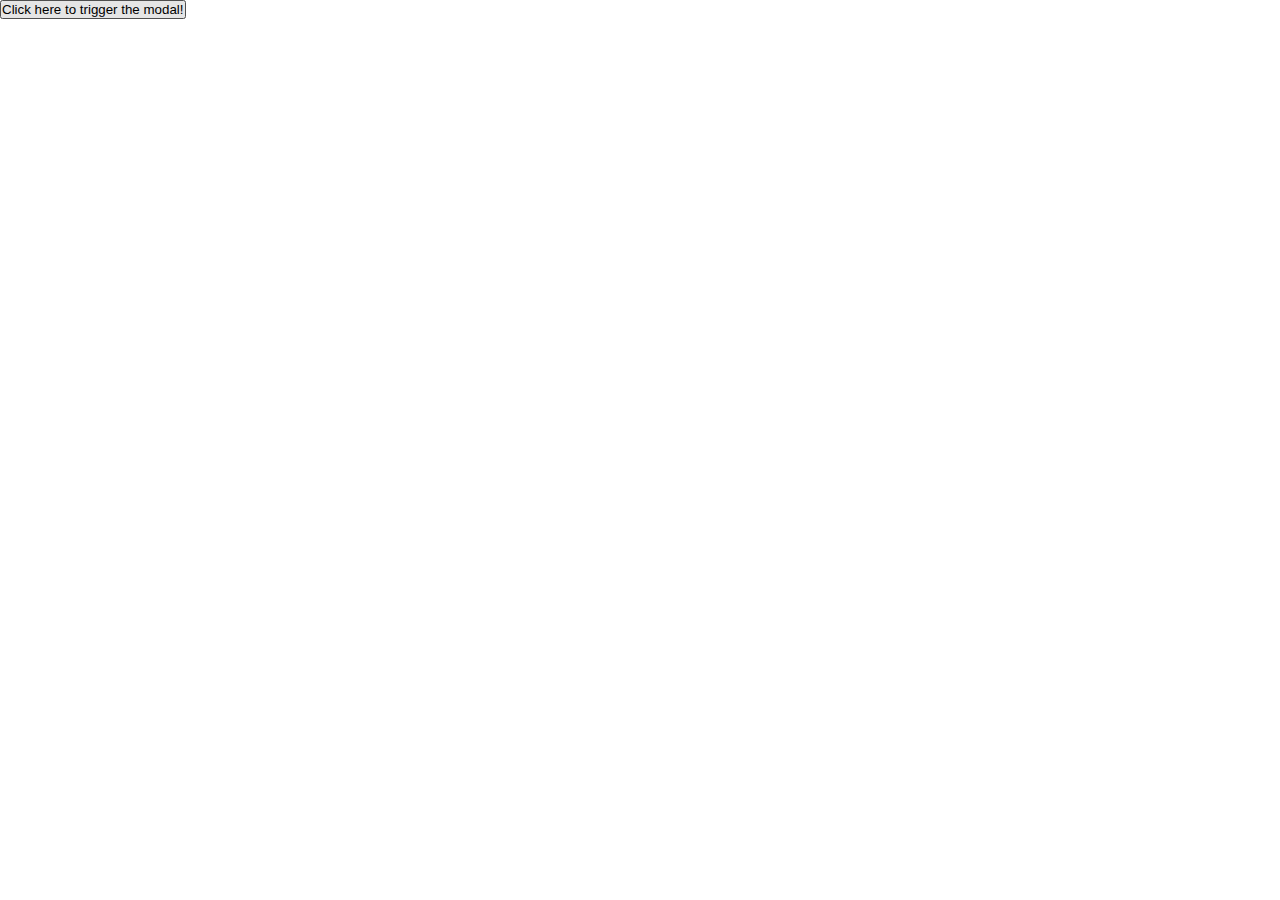
==== index.html @ 7a4c4073 "popup modal" ====
<!DOCTYPE html>
<html lang="en">
  <head>
    <meta charset="UTF-8" />
    <meta name="viewport" content="width=device-width, initial-scale=1.0" />
    <meta http-equiv="X-UA-Compatible" content="ie=edge" />
    <link
      href="https://fonts.googleapis.com/css?family=Roboto:400,500,700|DM+Serif+Display|Muli:400,500,600,700,800,900&display=swap"
      rel="stylesheet"
    />
    <link rel="stylesheet" href="popup.css" />
    <link rel="stylesheet" href="calling.css" />
    <title>PopUp</title>
  </head>
  <body>
    <button class="trigger">Click here to trigger the modal!</button>
    <!-- <div class="modal">
      <div class="modal-content">
        <main>
          <form autocomplete="on">
            <h2 class="main-heading">
              <span> Wave City</span><br />
              Welcomes You
            </h2>
            <p>
              Our virtual tour guide would like to <br />
              know you better.
            </p>
            <input
              type="text"
              name="name"
              aria-placeholder="Your name"
              placeholder="Your Name (Optional)"
            />
            <div class="btn-group">
              <a class="btn btn-primary">Continue</a>
            </div>
          </form>
        </main>
      </div>
    </div> -->
    <!-- multitab popup -->
    <!-- <div class="modal">
      <div class="modal-content multi-tabs">
        <main>
          <p>
            Kubma Tour is open in another window. Click “Use Here” to use Kubma
            Tour in this window.
          </p>
          <div class="btn-group">
            <a class="btn btn-secondary">Close</a>
            <a class="btn btn-primary">Use Here</a>
          </div>
        </main>
      </div>
    </div> -->
    <!-- Calling Popup -->
    <div class="modal calling">
      <!-- add this class multi-tabs-->
      <div class="modal-content">
        <main>
          <h2 class="main-heading">
            Incoming Call
          </h2>
          <p>
            Gold’s gym is keen to interact with you & help you explore their
            place.
          </p>
          <div class="btn-group">
            <a class="btn btn-cancel">
              <img src="cancel.svg" alt="cancel calling" width="30" />
              <p>Reject Call</p>
            </a>
            <a class="btn btn-receive">
              <img src="receive.svg" alt="receive calling" width="30" />
              <p>Accept Call</p>
            </a>
          </div>
        </main>
      </div>
    </div>
    <script src="popup.js"></script>
  </body>
</html>
---- popup.css ----
:root {
  --padding: 1.5rem 1.5rem;
  --font-family: "Muli", sans-serif;
}

*,
*::after,
*::before {
  padding: 0;
  margin: 0;
  box-sizing: border-box;
}
body {
  width: 100%;
  height: 100vh;
}
.modal {
  position: fixed;
  left: 0;
  top: 0;
  width: 100%;
  height: 100%;
  background-color: rgba(0, 0, 0, 0.5);
  opacity: 0;
  visibility: hidden;
  transform: scale(1.1);
  transition: visibility 0s linear 0.25s, opacity 0.25s 0s, transform 0.25s;
}
.modal-content {
  position: absolute;
  top: 50%;
  left: 50%;
  transform: translate(-50%, -50%);
  background-color: white;
  width: 24rem;
  border-radius: 0.5rem;
  font-family: var(--font-family);
  /* overflow: hidden; */
}
header {
  display: flex;
  justify-content: space-between;
  align-items: center;
  padding: var(--padding);
  background: #8e2de2; /* fallback for old browsers */
  background: -webkit-linear-gradient(
    to right,
    #4a00e0,
    #8e2de2
  ); /* Chrome 10-25, Safari 5.1-6 */
  background: linear-gradient(
    to right,
    #4a00e0,
    #8e2de2
  ); /* W3C, IE 10+/ Edge, Firefox 16+, Chrome 26+, Opera 12+, Safari 7+ */
  border-radius: inherit;
  border-bottom-right-radius: 0;
  border-bottom-left-radius: 0;
}
.heading {
  font-weight: 700;
  color: #fff;
  margin: 0;
}
main {
  padding: var(--padding);
  position: relative;
}
form {
  display: flex;
  flex-direction: column;
  min-height: 220px;
}
input {
  display: block;
  height: 1rem;
  border: 1px solid rgba(0, 0, 0, 0.2);
  padding: 1rem;
  border-radius: 0.2rem;
  margin: auto;
  width: 80%;
  padding: 1.2rem;
}
::placeholder {
  text-align: center;
  color: #b6b3b3;
}
.main-heading {
  text-align: center;
  text-transform: uppercase;
  font-weight: 800;
  font-family: "Roboto", serif;
  font-size: 1.5rem;
  letter-spacing: 1px;
  color: #eb5757;
  margin-bottom: auto;
}
p {
  font-size: 0.9rem;
  font-weight: 600;
  text-align: center;
  color: rgba(0, 0, 0, 0.6);
  margin: 0.6rem auto;
}
.human {
  position: absolute;
  top: 15px;
  left: -40%;
  height: 100%;
  transition: transform 0.1s ease;
}
.btn-group {
  display: flex;
  justify-content: space-around;
  margin-top: 1rem;
}
.btn {
  text-decoration: none;
  padding: 0.6rem 1.5rem;
  font-weight: 700;
  color: #fff;
  cursor: pointer;
  font-size: 1.2rem;
  font-family: "Roboto", sans-serif;
}
.btn-primary {
  border: 1px solid #eb5757;
  border-radius: 0.2rem;
  background: #eb5757;
  transition: all 0.1s ease-out;
}
.btn-primary:hover {
  box-shadow: 0px 5px 10px 0px #eb5757b8;
}
.btn-secondary {
  color: #4c01e0;
}
.btn-secondary:hover {
  text-decoration: underline;
}
.close-button {
  float: right;
  width: 1.5rem;
  line-height: 1.5rem;
  text-align: center;
  cursor: pointer;
  border-radius: 0.25rem;
  background-color: lightgray;
  font-weight: 900;
}
.close-button:hover {
  background-color: darkgray;
}
.show-modal {
  opacity: 1;
  visibility: visible;
  transform: scale(1);
  transition: visibility 0s linear 0s, opacity 0.25s 0s, transform 0.25s;
}

/* Multi tabs */
.multi-tabs .btn {
  border-radius: 0;
}
.multi-tabs p {
  font-size: 0.9rem;
  text-align: left;
  margin: 0;
}
.multi-tabs main {
  min-height: 180px;
  display: flex;
  flex-direction: column;
  justify-content: space-between;
}
.multi-tabs .btn-primary:hover {
  transform: scale(1);
  box-shadow: none;
}
.multi-tabs .btn-group {
  margin-left: auto;
}

/* Responsive Styles */
@media (max-width: 400px) {
  :root {
    font-size: 14px;
  }
}
@media (max-width: 320px) {
  :root {
    font-size: 12px;
  }
  .multi-tabs p {
    font-size: 1rem;
  }
}
---- calling.css ----
.btn-group {
  margin-left: 0 !important;
}

.modal.show-modal .btn.btn-cancel {
  display: -webkit-box;
  display: -ms-flexbox;
  display: flex;
  -webkit-box-orient: vertical;
  -webkit-box-direction: normal;
      -ms-flex-direction: column;
          flex-direction: column;
  -webkit-box-align: center;
      -ms-flex-align: center;
          align-items: center;
}

.modal.show-modal .btn.btn-receive {
  display: -webkit-box;
  display: -ms-flexbox;
  display: flex;
  -webkit-box-orient: vertical;
  -webkit-box-direction: normal;
      -ms-flex-direction: column;
          flex-direction: column;
  -webkit-box-align: center;
      -ms-flex-align: center;
          align-items: center;
}

.modal.show-modal .btn.btn-receive img {
  -webkit-animation: shake 0.82s cubic-bezier(0.36, 0.07, 0.19, 0.97) both infinite;
          animation: shake 0.82s cubic-bezier(0.36, 0.07, 0.19, 0.97) both infinite;
  -webkit-transform: translate3d(0, 0, 0);
          transform: translate3d(0, 0, 0);
  -webkit-backface-visibility: hidden;
          backface-visibility: hidden;
  -webkit-perspective: 1000px;
          perspective: 1000px;
}

.modal.show-modal .btn p {
  font-size: 0.8rem;
  font-weight: 800;
  margin-top: 0.2rem;
}

.modal.show-modal .main-heading {
  color: #1289e0;
}

@-webkit-keyframes shake {
  10%,
  90% {
    -webkit-transform: translate3d(-1px, 0, 0);
            transform: translate3d(-1px, 0, 0);
  }
  20%,
  80% {
    -webkit-transform: translate3d(2px, 0, 0);
            transform: translate3d(2px, 0, 0);
  }
  30%,
  50%,
  70% {
    -webkit-transform: translate3d(-4px, 0, 0);
            transform: translate3d(-4px, 0, 0);
  }
  40%,
  60% {
    -webkit-transform: translate3d(4px, 0, 0);
            transform: translate3d(4px, 0, 0);
  }
}

@keyframes shake {
  10%,
  90% {
    -webkit-transform: translate3d(-1px, 0, 0);
            transform: translate3d(-1px, 0, 0);
  }
  20%,
  80% {
    -webkit-transform: translate3d(2px, 0, 0);
            transform: translate3d(2px, 0, 0);
  }
  30%,
  50%,
  70% {
    -webkit-transform: translate3d(-4px, 0, 0);
            transform: translate3d(-4px, 0, 0);
  }
  40%,
  60% {
    -webkit-transform: translate3d(4px, 0, 0);
            transform: translate3d(4px, 0, 0);
  }
}
/*# sourceMappingURL=calling.css.map */
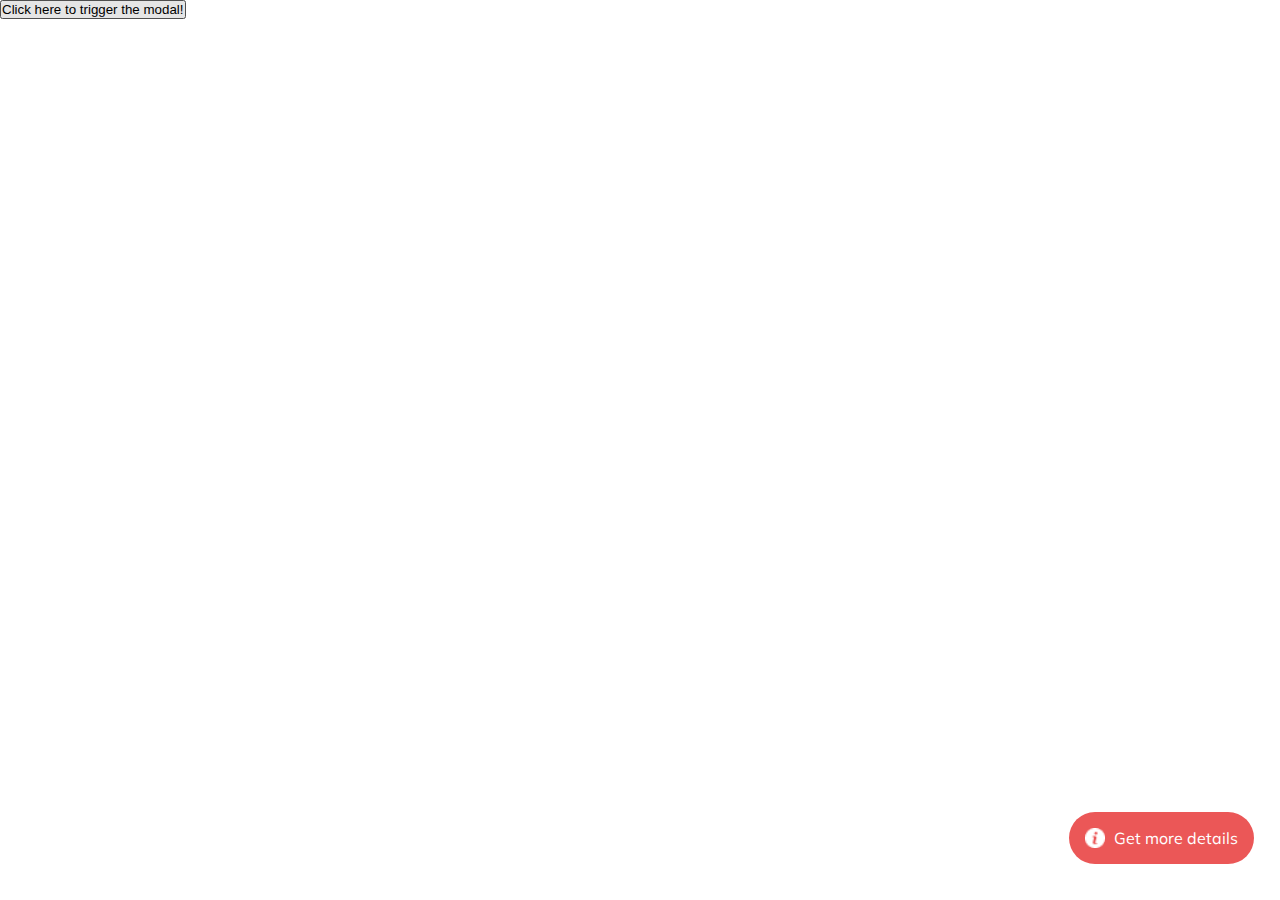
==== commit e0e63e71: "new lead gen ui" ====
--- a/index.html
+++ b/index.html
@@ -9,9 +9,9 @@
       rel="stylesheet"
     />
     <link rel="stylesheet" href="popup.css" />
-    <link rel="stylesheet" href="calling.css" />
     <title>PopUp</title>
   </head>
+
   <body>
     <button class="trigger">Click here to trigger the modal!</button>
     <!-- <div class="modal">
@@ -39,6 +39,33 @@
         </main>
       </div>
     </div> -->
+    <!-- 2nd card submit -->
+    <div class="modal">
+      <div class="modal-content">
+        <main>
+          <form autocomplete="on">
+            <h2 class="main-heading">
+              We will call you back :)
+            </h2>
+            <input
+              type="text"
+              name="name"
+              aria-placeholder="Your name"
+              placeholder="Your Name (Optional)"
+            />
+            <input
+              type="text"
+              name="name"
+              aria-placeholder="Your mobile"
+              placeholder="Mobile Number"
+            />
+            <div class="btn-group">
+              <a class="btn btn-primary">Continue</a>
+            </div>
+          </form>
+        </main>
+      </div>
+    </div>
     <!-- multitab popup -->
     <!-- <div class="modal">
       <div class="modal-content multi-tabs">
@@ -55,29 +82,32 @@
       </div>
     </div> -->
     <!-- Calling Popup -->
-    <div class="modal calling">
-      <!-- add this class multi-tabs-->
-      <div class="modal-content">
-        <main>
-          <h2 class="main-heading">
-            Incoming Call
-          </h2>
-          <p>
-            Gold’s gym is keen to interact with you & help you explore their
-            place.
-          </p>
-          <div class="btn-group">
-            <a class="btn btn-cancel">
-              <img src="cancel.svg" alt="cancel calling" width="30" />
-              <p>Reject Call</p>
-            </a>
-            <a class="btn btn-receive">
-              <img src="receive.svg" alt="receive calling" width="30" />
-              <p>Accept Call</p>
-            </a>
-          </div>
-        </main>
-      </div>
+    <!-- <div class="modal calling"> -->
+    <!-- add this class multi-tabs-->
+    <!-- <div class="modal-content">
+            <main>
+                <h2 class="main-heading">
+                    Incoming Call
+                </h2>
+                <p>
+                    Gold’s gym is keen to interact with you & help you explore their place.
+                </p>
+                <div class="btn-group">
+                    <a class="btn btn-cancel">
+                        <img src="cancel.svg" alt="cancel calling" width="30" />
+                        <p>Reject Call</p>
+                    </a>
+                    <a class="btn btn-receive">
+                        <img src="receive.svg" alt="receive calling" width="30" />
+                        <p>Accept Call</p>
+                    </a>
+                </div>
+            </main>
+        </div>
+    </div> -->
+    <div class="lead">
+      <img src="./icon 1.png" alt="icon" />
+      Get more details
     </div>
     <script src="popup.js"></script>
   </body>
--- a/popup.css
+++ b/popup.css
@@ -10,10 +10,12 @@
   margin: 0;
   box-sizing: border-box;
 }
+
 body {
   width: 100%;
   height: 100vh;
 }
+
 .modal {
   position: fixed;
   left: 0;
@@ -26,6 +28,7 @@
   transform: scale(1.1);
   transition: visibility 0s linear 0.25s, opacity 0.25s 0s, transform 0.25s;
 }
+
 .modal-content {
   position: absolute;
   top: 50%;
@@ -37,40 +40,40 @@
   font-family: var(--font-family);
   /* overflow: hidden; */
 }
+
 header {
   display: flex;
   justify-content: space-between;
   align-items: center;
   padding: var(--padding);
-  background: #8e2de2; /* fallback for old browsers */
-  background: -webkit-linear-gradient(
-    to right,
-    #4a00e0,
-    #8e2de2
-  ); /* Chrome 10-25, Safari 5.1-6 */
-  background: linear-gradient(
-    to right,
-    #4a00e0,
-    #8e2de2
-  ); /* W3C, IE 10+/ Edge, Firefox 16+, Chrome 26+, Opera 12+, Safari 7+ */
+  background: #8e2de2;
+  /* fallback for old browsers */
+  background: -webkit-linear-gradient(to right, #4a00e0, #8e2de2);
+  /* Chrome 10-25, Safari 5.1-6 */
+  background: linear-gradient(to right, #4a00e0, #8e2de2);
+  /* W3C, IE 10+/ Edge, Firefox 16+, Chrome 26+, Opera 12+, Safari 7+ */
   border-radius: inherit;
   border-bottom-right-radius: 0;
   border-bottom-left-radius: 0;
 }
+
 .heading {
   font-weight: 700;
   color: #fff;
   margin: 0;
 }
+
 main {
   padding: var(--padding);
   position: relative;
 }
+
 form {
   display: flex;
   flex-direction: column;
   min-height: 220px;
 }
+
 input {
   display: block;
   height: 1rem;
@@ -81,10 +84,12 @@
   width: 80%;
   padding: 1.2rem;
 }
+
 ::placeholder {
   text-align: center;
   color: #b6b3b3;
 }
+
 .main-heading {
   text-align: center;
   text-transform: uppercase;
@@ -95,6 +100,7 @@
   color: #eb5757;
   margin-bottom: auto;
 }
+
 p {
   font-size: 0.9rem;
   font-weight: 600;
@@ -102,6 +108,7 @@
   color: rgba(0, 0, 0, 0.6);
   margin: 0.6rem auto;
 }
+
 .human {
   position: absolute;
   top: 15px;
@@ -109,11 +116,13 @@
   height: 100%;
   transition: transform 0.1s ease;
 }
+
 .btn-group {
   display: flex;
   justify-content: space-around;
   margin-top: 1rem;
 }
+
 .btn {
   text-decoration: none;
   padding: 0.6rem 1.5rem;
@@ -123,21 +132,26 @@
   font-size: 1.2rem;
   font-family: "Roboto", sans-serif;
 }
+
 .btn-primary {
   border: 1px solid #eb5757;
   border-radius: 0.2rem;
   background: #eb5757;
   transition: all 0.1s ease-out;
 }
+
 .btn-primary:hover {
   box-shadow: 0px 5px 10px 0px #eb5757b8;
 }
+
 .btn-secondary {
   color: #4c01e0;
 }
+
 .btn-secondary:hover {
   text-decoration: underline;
 }
+
 .close-button {
   float: right;
   width: 1.5rem;
@@ -148,9 +162,11 @@
   background-color: lightgray;
   font-weight: 900;
 }
+
 .close-button:hover {
   background-color: darkgray;
 }
+
 .show-modal {
   opacity: 1;
   visibility: visible;
@@ -158,35 +174,167 @@
   transition: visibility 0s linear 0s, opacity 0.25s 0s, transform 0.25s;
 }
 
+.lead {
+  display: flex;
+  align-self: center;
+  position: fixed;
+  bottom: 4%;
+  right: 2%;
+  padding: 1rem;
+  font-family: "Muli", sans-serif;
+  border-radius: 2rem;
+  background-color: #eb5757;
+  color: white;
+}
+.lead img {
+  width: 20px;
+  margin-right: 0.6rem;
+}
 /* Multi tabs */
+
 .multi-tabs .btn {
   border-radius: 0;
 }
+
 .multi-tabs p {
   font-size: 0.9rem;
   text-align: left;
   margin: 0;
 }
+
 .multi-tabs main {
   min-height: 180px;
   display: flex;
   flex-direction: column;
   justify-content: space-between;
 }
+
 .multi-tabs .btn-primary:hover {
   transform: scale(1);
   box-shadow: none;
 }
+
 .multi-tabs .btn-group {
   margin-left: auto;
 }
 
+.btn-group {
+  margin-left: 0 !important;
+}
+
+.modal.show-modal .btn.btn-cancel {
+  display: -webkit-box;
+  display: -ms-flexbox;
+  display: flex;
+  -webkit-box-orient: vertical;
+  -webkit-box-direction: normal;
+  -ms-flex-direction: column;
+  flex-direction: column;
+  -webkit-box-align: center;
+  -ms-flex-align: center;
+  align-items: center;
+}
+
+.modal.show-modal .btn.btn-receive {
+  display: -webkit-box;
+  display: -ms-flexbox;
+  display: flex;
+  -webkit-box-orient: vertical;
+  -webkit-box-direction: normal;
+  -ms-flex-direction: column;
+  flex-direction: column;
+  -webkit-box-align: center;
+  -ms-flex-align: center;
+  align-items: center;
+}
+
+.modal.show-modal .btn.btn-receive img {
+  -webkit-animation: shake 0.82s cubic-bezier(0.36, 0.07, 0.19, 0.97) both
+    infinite;
+  animation: shake 0.82s cubic-bezier(0.36, 0.07, 0.19, 0.97) both infinite;
+  -webkit-transform: translate3d(0, 0, 0);
+  transform: translate3d(0, 0, 0);
+  -webkit-backface-visibility: hidden;
+  backface-visibility: hidden;
+  -webkit-perspective: 1000px;
+  perspective: 1000px;
+}
+
+.modal.show-modal .btn p {
+  font-size: 0.8rem;
+  font-weight: 800;
+  margin-top: 0.2rem;
+}
+
+.modal.show-modal .main-heading {
+  /* color: #1289e0; */
+}
+
+@-webkit-keyframes shake {
+  10%,
+  90% {
+    -webkit-transform: translate3d(-1px, 0, 0);
+    transform: translate3d(-1px, 0, 0);
+  }
+  20%,
+  80% {
+    -webkit-transform: translate3d(2px, 0, 0);
+    transform: translate3d(2px, 0, 0);
+  }
+  30%,
+  50%,
+  70% {
+    -webkit-transform: translate3d(-4px, 0, 0);
+    transform: translate3d(-4px, 0, 0);
+  }
+  40%,
+  60% {
+    -webkit-transform: translate3d(4px, 0, 0);
+    transform: translate3d(4px, 0, 0);
+  }
+}
+
+@keyframes shake {
+  10%,
+  90% {
+    -webkit-transform: translate3d(-1px, 0, 0);
+    transform: translate3d(-1px, 0, 0);
+  }
+  20%,
+  80% {
+    -webkit-transform: translate3d(2px, 0, 0);
+    transform: translate3d(2px, 0, 0);
+  }
+  30%,
+  50%,
+  70% {
+    -webkit-transform: translate3d(-4px, 0, 0);
+    transform: translate3d(-4px, 0, 0);
+  }
+  40%,
+  60% {
+    -webkit-transform: translate3d(4px, 0, 0);
+    transform: translate3d(4px, 0, 0);
+  }
+}
+
+/*# sourceMappingURL=calling.css.map */
+
 /* Responsive Styles */
+
 @media (max-width: 400px) {
   :root {
     font-size: 14px;
   }
-}
+  .lead {
+    bottom: 2%;
+  }
+  input {
+    margin: auto 0;
+    width: 100%;
+  }
+}
+
 @media (max-width: 320px) {
   :root {
     font-size: 12px;
